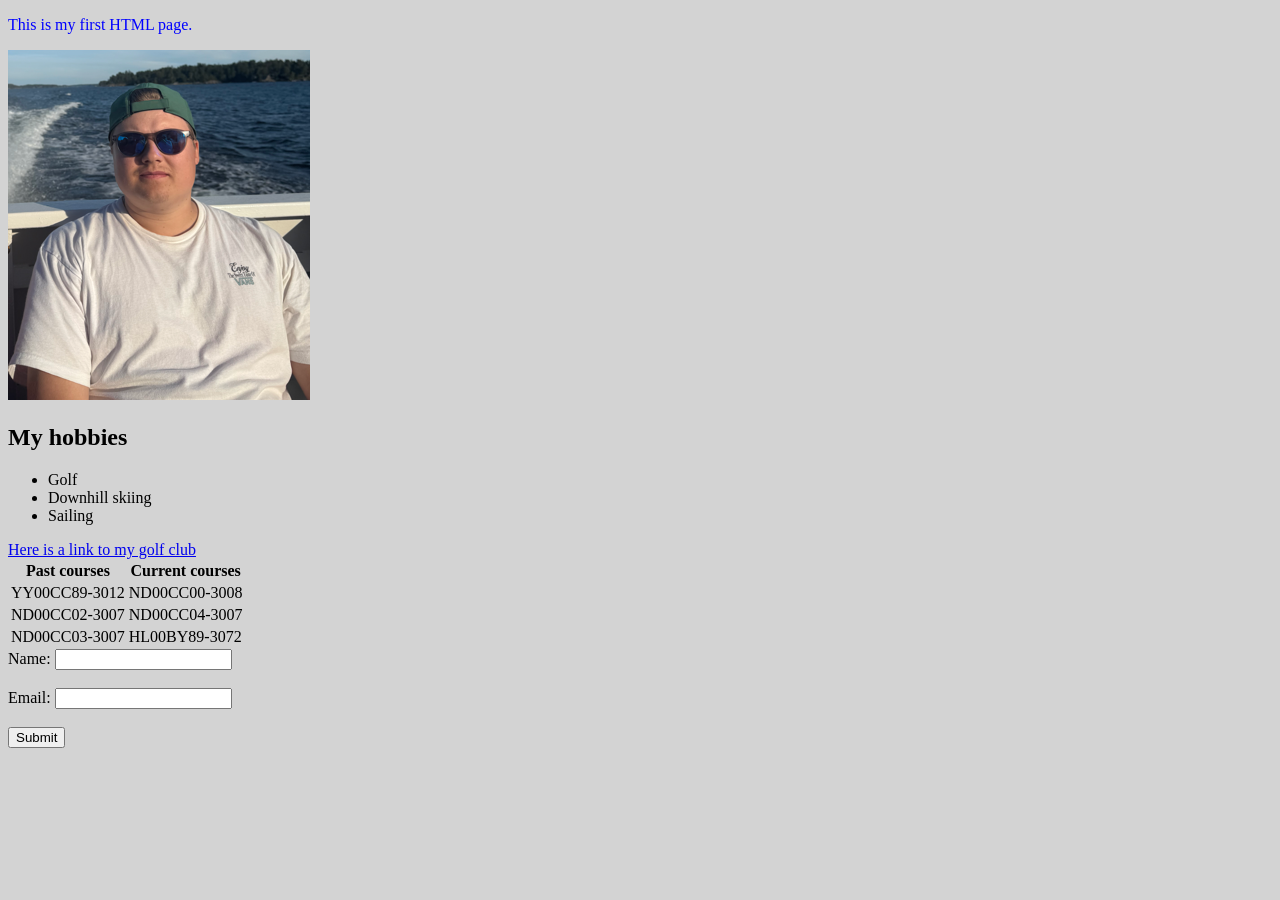
==== WS02/index.html @ e96d1102 "css" ====
<!DOCTYPE html>
    <html>
    <head>
        <title>My First HTML Page</title>
    <style>
       p {
      color: blue;
    }
    
    body {
      background-color: lightgray;
    }
    
    h1 {
      font-size: 5em;
    }
    </style>
    </head>
    <body>
        <p>This is my first HTML page.</p>
        <img src="IMG_2081_1.jpeg.png" alt="Image of me">

    <h2>My hobbies</h2>
    <ul>
        <li>Golf</li>
        <li>Downhill skiing</li>
        <li>Sailing</li>
    </ul>
    <a href="https://www.tgk.fi">Here is a link to my golf club</a>
    
    
    <table>
    <tr>
        <th>Past courses</th>
        <th>Current courses</th>
    </tr>
    <tr>
        <td>YY00CC89-3012</td>
        <td>ND00CC00-3008</td>
    </tr>
    <tr>
        <td>ND00CC02-3007</td>
        <td>ND00CC04-3007</td>
    </tr>
    <tr>
        <td>ND00CC03-3007</td>
        <td>HL00BY89-3072</td>
    </tr>
    </table>
    <form>
    <label for="name">Name:</label>
    <input type="text" id="name" name="name"><br><br>
    <label for="email">Email:</label>
    <input type="email" id="email" name="email"><br><br>
    <input type="submit" value="Submit">
    </form>
    </body>
    </html>
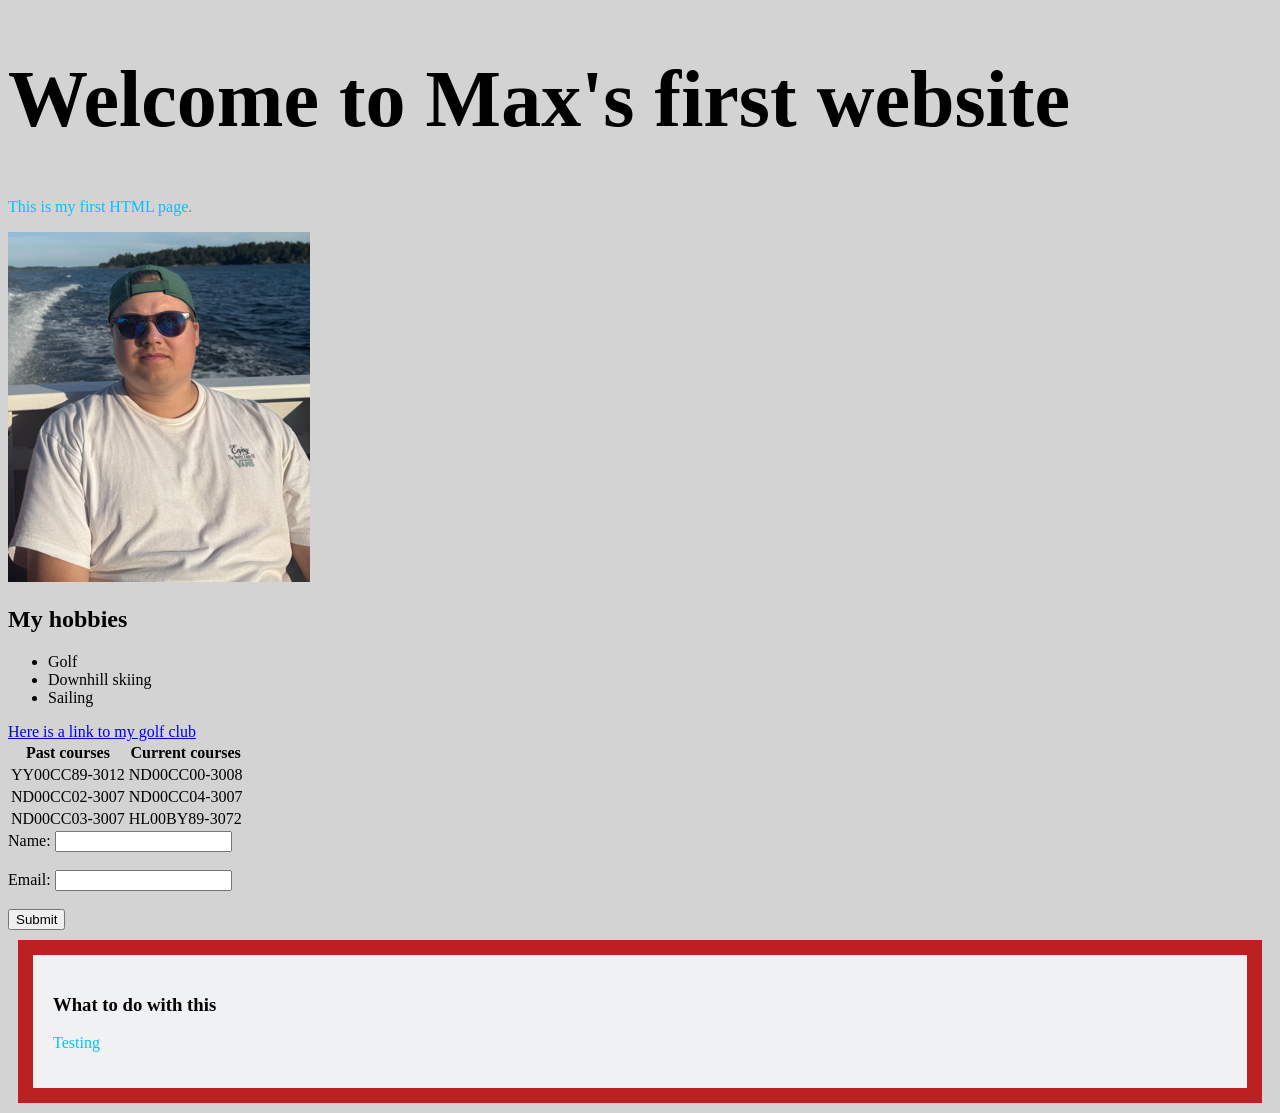
==== commit be441c0d: "Update paragraph color to enhance visibility and add content box with styling" ====
--- a/WS02/index.html
+++ b/WS02/index.html
@@ -4,7 +4,7 @@
         <title>My First HTML Page</title>
     <style>
        p {
-      color: blue;
+      color: rgb(0, 195, 255);
     }
     
     body {
@@ -17,6 +17,7 @@
     </style>
     </head>
     <body>
+        <h1>Welcome to Max's first website</h1>
         <p>This is my first HTML page.</p>
         <img src="IMG_2081_1.jpeg.png" alt="Image of me">
 
@@ -54,5 +55,15 @@
     <input type="email" id="email" name="email"><br><br>
     <input type="submit" value="Submit">
     </form>
+    <div class="content-box">
+        <style>.content-box {
+  padding: 20px;
+  margin: 10px;
+  background-color: #f0f1f3;
+  border: 15px solid #bd2020;
+}</style>
+  <h3>What to do with this</h3>
+  <p>Testing</p>
+</div>
     </body>
     </html>
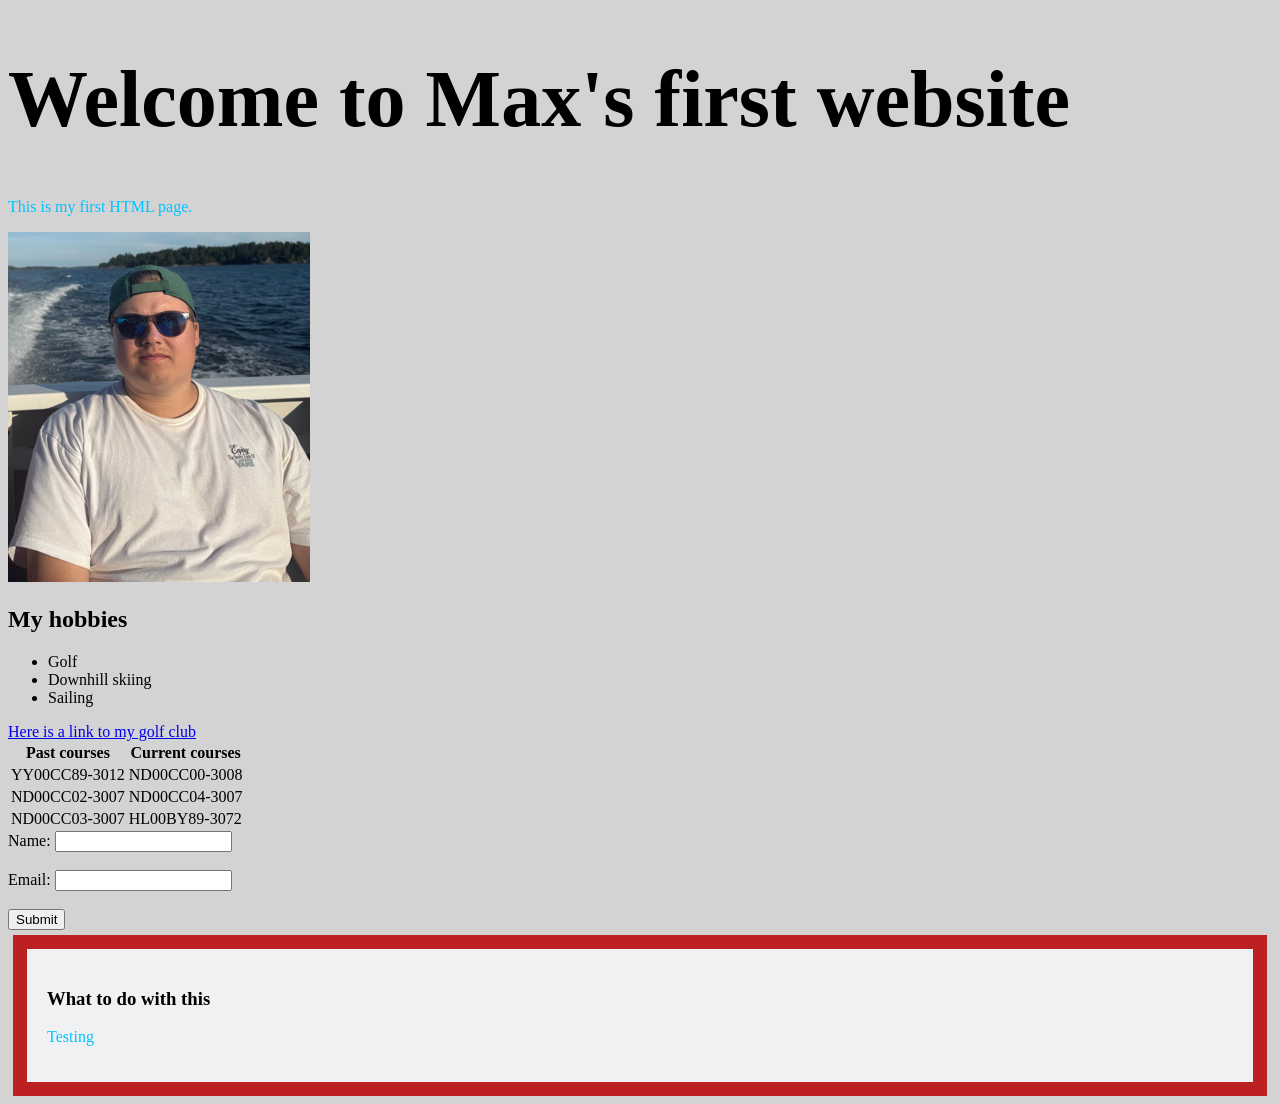
==== commit eeb45424: "Refine content box styling by adjusting margin and border thickness" ====
--- a/WS02/index.html
+++ b/WS02/index.html
@@ -58,9 +58,9 @@
     <div class="content-box">
         <style>.content-box {
   padding: 20px;
-  margin: 10px;
+  margin: 5px;
   background-color: #f0f1f3;
-  border: 15px solid #bd2020;
+  border: 14px solid #bd2020;
 }</style>
   <h3>What to do with this</h3>
   <p>Testing</p>
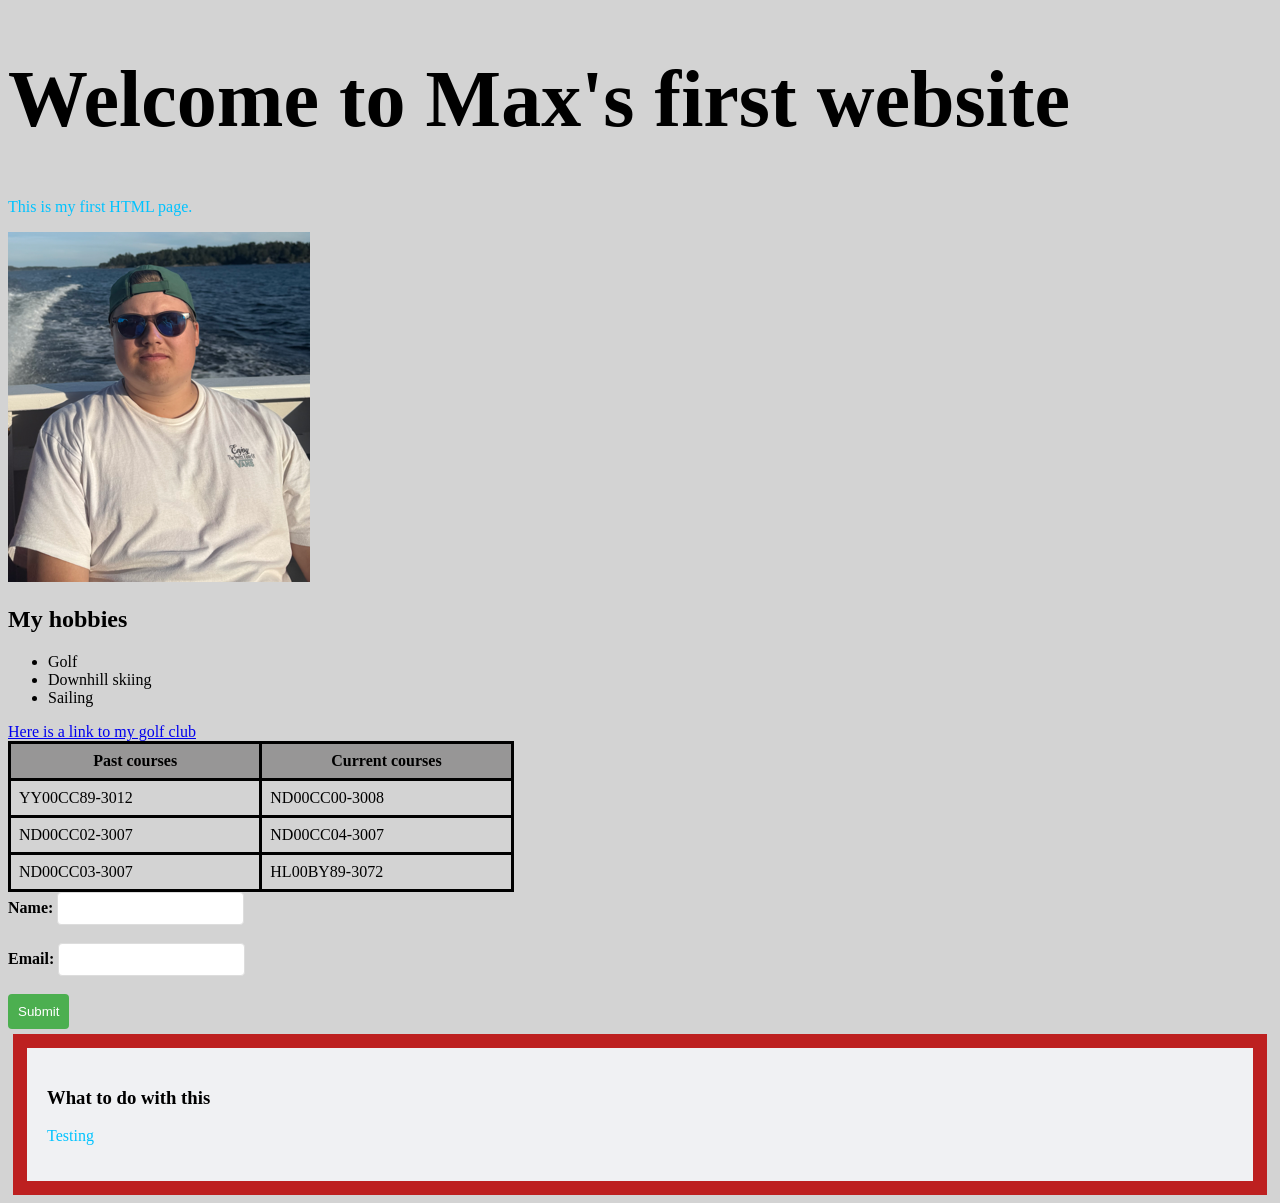
==== commit 1f7783a0: "Refactor form and table styles for improved layout and usability" ====
--- a/WS02/index.html
+++ b/WS02/index.html
@@ -28,8 +28,6 @@
         <li>Sailing</li>
     </ul>
     <a href="https://www.tgk.fi">Here is a link to my golf club</a>
-    
-    
     <table>
     <tr>
         <th>Past courses</th>
@@ -55,8 +53,52 @@
     <input type="email" id="email" name="email"><br><br>
     <input type="submit" value="Submit">
     </form>
+    <style>table {
+      width: 40%;
+      border-collapse: collapse;
+    }
+    
+    th, td {
+      border: 3px solid #000000;
+      padding: 8px;
+      text-align: middle;
+    }
+    
+    th {
+      background-color: #979696;
+    }
+    
+    form {
+      display: block;
+      flex-direction: column;
+      gap: 10px;
+    }
+    
+    label {
+      font-weight: bold;
+    }
+    
+    input[type="text"], input[type="email"] {
+      padding: 8px;
+      border: 1px solid #ddd;
+      border-radius: 4px;
+    }
+    
+    input[type="submit"] {
+      background-color: #4CAF50;
+      color: white;
+      padding: 10px;
+      border: none;
+      border-radius: 4px;
+      cursor: pointer;
+    }
+    
+    input[type="submit"]:hover {
+      background-color: #45a049;
+    }</style>
     <div class="content-box">
-        <style>.content-box {
+        <style>
+        .content-box {
   padding: 20px;
   margin: 5px;
   background-color: #f0f1f3;
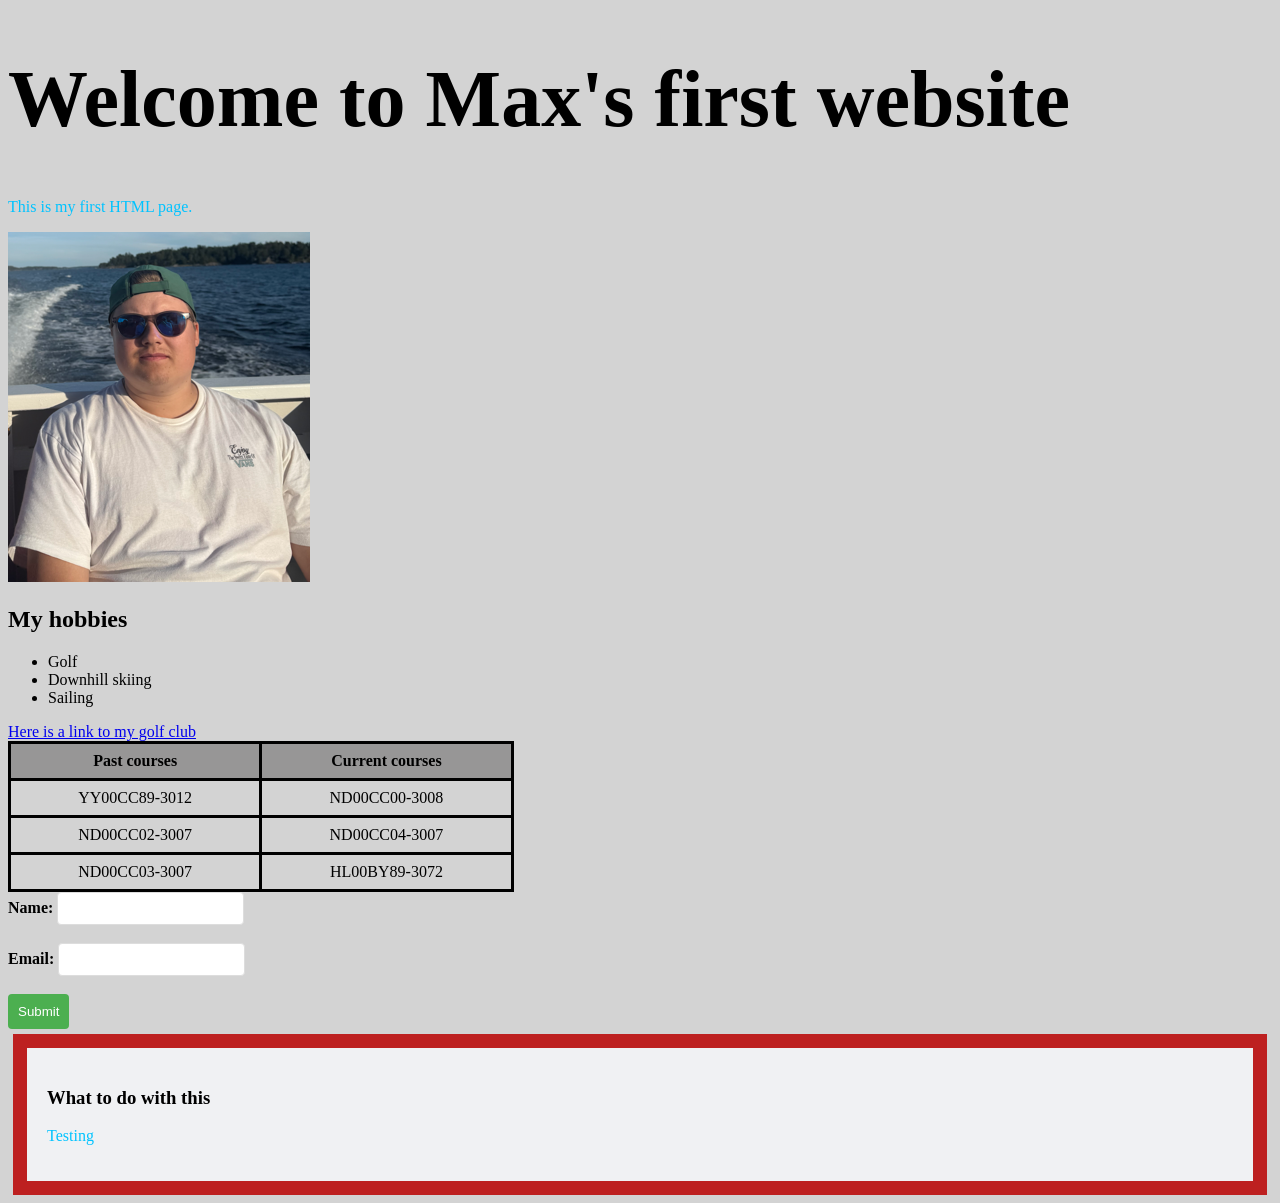
==== commit 8151043e: "Change table cell text alignment from middle to center" ====
--- a/WS02/index.html
+++ b/WS02/index.html
@@ -53,7 +53,8 @@
     <input type="email" id="email" name="email"><br><br>
     <input type="submit" value="Submit">
     </form>
-    <style>table {
+    <style>
+    table {
       width: 40%;
       border-collapse: collapse;
     }
@@ -61,7 +62,7 @@
     th, td {
       border: 3px solid #000000;
       padding: 8px;
-      text-align: middle;
+      text-align: center;
     }
     
     th {
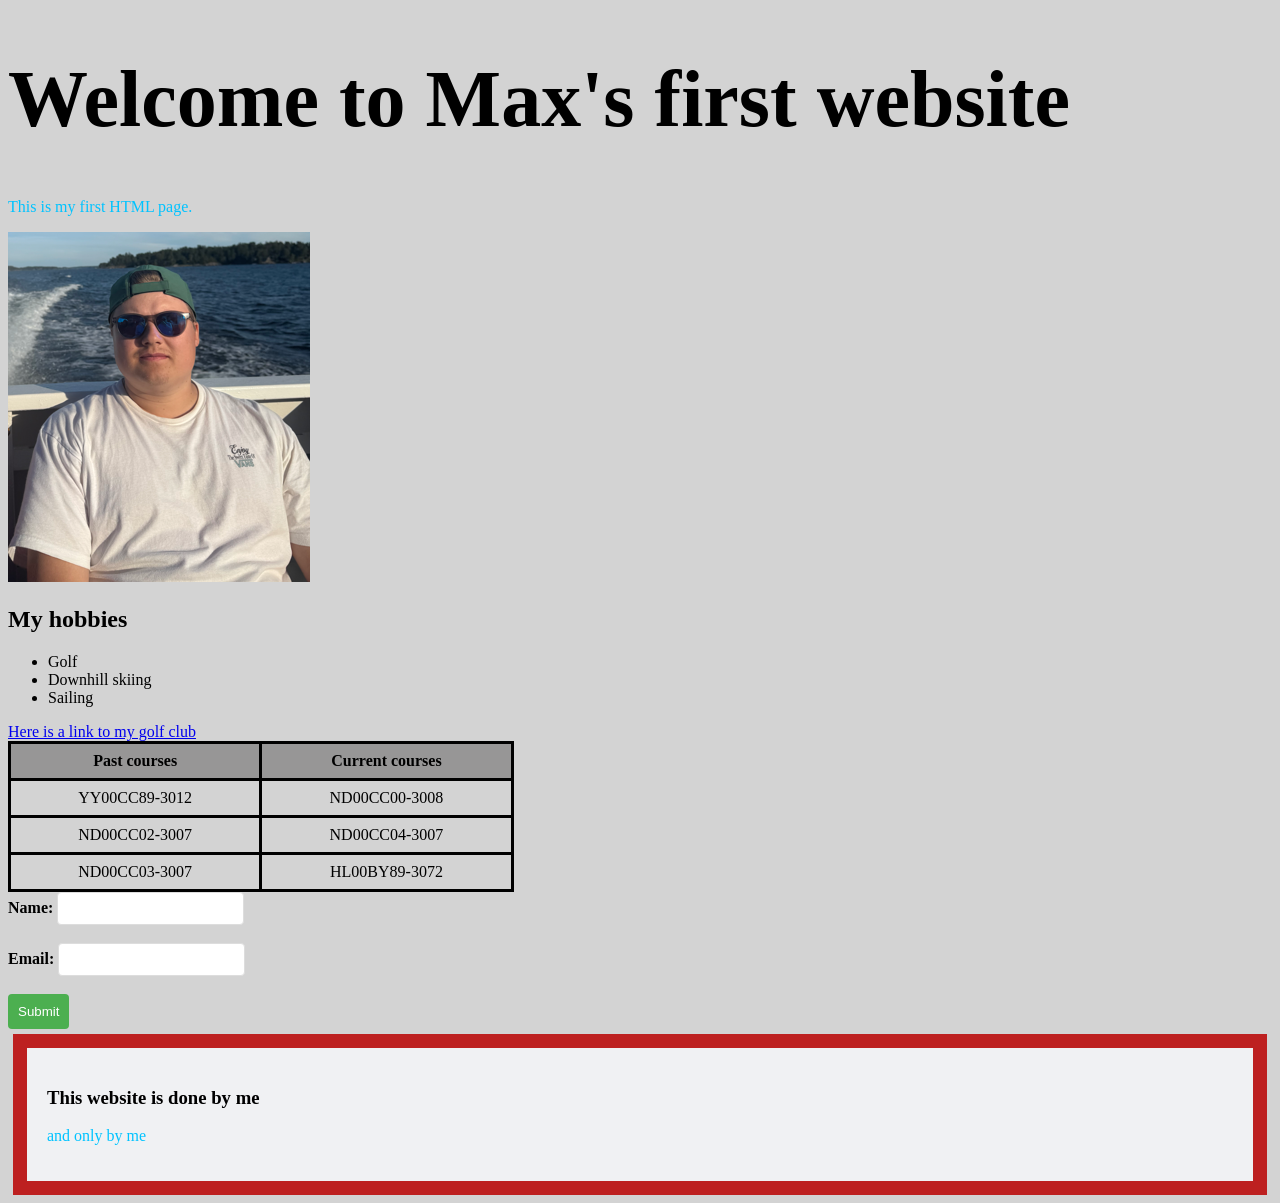
==== commit f146ce6c: "Update content in the footer section to reflect authorship" ====
--- a/WS02/index.html
+++ b/WS02/index.html
@@ -14,47 +14,13 @@
     h1 {
       font-size: 5em;
     }
-    </style>
-    </head>
-    <body>
-        <h1>Welcome to Max's first website</h1>
-        <p>This is my first HTML page.</p>
-        <img src="IMG_2081_1.jpeg.png" alt="Image of me">
-
-    <h2>My hobbies</h2>
-    <ul>
-        <li>Golf</li>
-        <li>Downhill skiing</li>
-        <li>Sailing</li>
-    </ul>
-    <a href="https://www.tgk.fi">Here is a link to my golf club</a>
-    <table>
-    <tr>
-        <th>Past courses</th>
-        <th>Current courses</th>
-    </tr>
-    <tr>
-        <td>YY00CC89-3012</td>
-        <td>ND00CC00-3008</td>
-    </tr>
-    <tr>
-        <td>ND00CC02-3007</td>
-        <td>ND00CC04-3007</td>
-    </tr>
-    <tr>
-        <td>ND00CC03-3007</td>
-        <td>HL00BY89-3072</td>
-    </tr>
-    </table>
-    <form>
-    <label for="name">Name:</label>
-    <input type="text" id="name" name="name"><br><br>
-    <label for="email">Email:</label>
-    <input type="email" id="email" name="email"><br><br>
-    <input type="submit" value="Submit">
-    </form>
-    <style>
-    table {
+    .content-box {
+  padding: 20px;
+  margin: 5px;
+  background-color: #f0f1f3;
+  border: 14px solid #bd2020;
+}
+table {
       width: 40%;
       border-collapse: collapse;
     }
@@ -96,17 +62,49 @@
     
     input[type="submit"]:hover {
       background-color: #45a049;
-    }</style>
+    }
+    </style>
+    </head>
+    <body>
+        <h1>Welcome to Max's first website</h1>
+        <p>This is my first HTML page.</p>
+        <img src="IMG_2081_1.jpeg.png" alt="Image of me">
+
+    <h2>My hobbies</h2>
+    <ul>
+        <li>Golf</li>
+        <li>Downhill skiing</li>
+        <li>Sailing</li>
+    </ul>
+    <a href="https://www.tgk.fi">Here is a link to my golf club</a>
+    <table>
+    <tr>
+        <th>Past courses</th>
+        <th>Current courses</th>
+    </tr>
+    <tr>
+        <td>YY00CC89-3012</td>
+        <td>ND00CC00-3008</td>
+    </tr>
+    <tr>
+        <td>ND00CC02-3007</td>
+        <td>ND00CC04-3007</td>
+    </tr>
+    <tr>
+        <td>ND00CC03-3007</td>
+        <td>HL00BY89-3072</td>
+    </tr>
+    </table>
+    <form>
+    <label for="name">Name:</label>
+    <input type="text" id="name" name="name"><br><br>
+    <label for="email">Email:</label>
+    <input type="email" id="email" name="email"><br><br>
+    <input type="submit" value="Submit">
+    </form>
     <div class="content-box">
-        <style>
-        .content-box {
-  padding: 20px;
-  margin: 5px;
-  background-color: #f0f1f3;
-  border: 14px solid #bd2020;
-}</style>
-  <h3>What to do with this</h3>
-  <p>Testing</p>
+  <h3>This website is done by me</h3>
+  <p>and only by me</p>
 </div>
     </body>
     </html>
